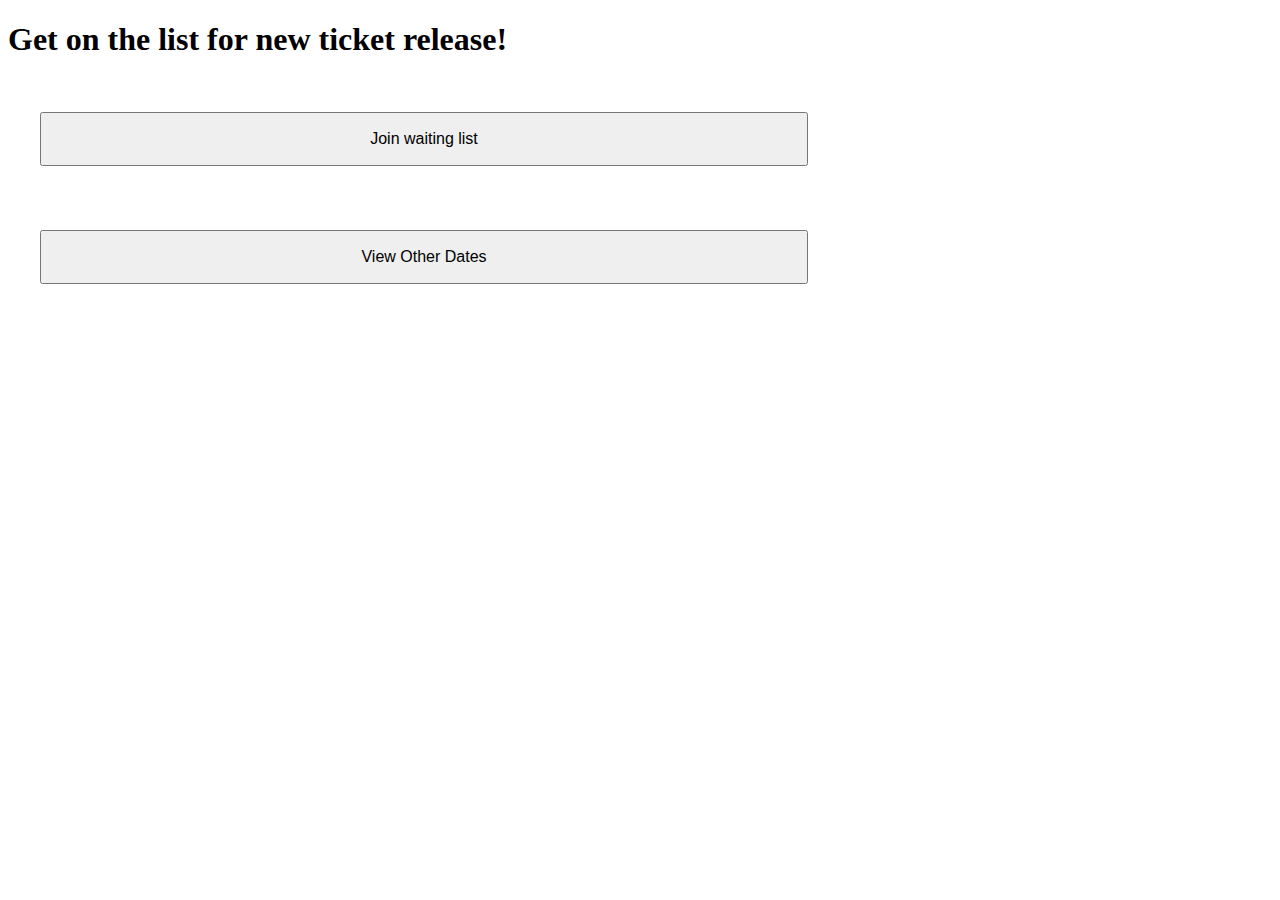
==== index.html @ d63a396e "html form added with button and input field" ====
<!DOCTYPE html>
<html lang="en">
<head>
    <meta charset="UTF-8">
    <meta http-equiv="X-UA-Compatible" content="IE=edge">
    <meta name="viewport" content="width=device-width, initial-scale=1.0">
    <title>Tickettmaster-waitinglist</title>
    <link rel="stylesheet" href="styles.css">
    <script src="script.js" defer></script>
</head>
<section class="main-container">
  
    <section class="waitingList-container">
    <h1>Get on the list for new ticket release!</h1>

        <form>
            
            <div class="joinList">

                <button class="joinList-button">Join waiting list</button>
            </div>
        </form>
    </section>
        
        <section class="viewOtherDates-container">
            
           <div class="viewOtherDates">

               <button class="viewOtherDates-button">View Other Dates</button>
               
            </div>
        </div>

        </section>
    
    
    </div>
    
    
</section>

<body>
    


</body>
</html>
---- styles.css ----
*{
    box-sizing: border-box;
}

.join-waitinglist-container {
    display: flex;
    position: relative;
    justify-content: center;
    align-items: center;
    flex-direction: column;
    width: 80vw;
    height: 70vh;
    background-color: white;
    border: 1px solid grey;
    margin: 2rem;
}
 button {
     align-items: center;
     justify-self: center;
     margin:2em ;
     width: 60vw;
     padding: 1.0em;
     font-weight: normal;
     font-size: medium;
 }


.view-other-dates {
    display: flex;
    background-color: gray;
    border: 1px solid grey;
    margin-top: 2em;
    width: 60vw;
    height: 50vh;

}
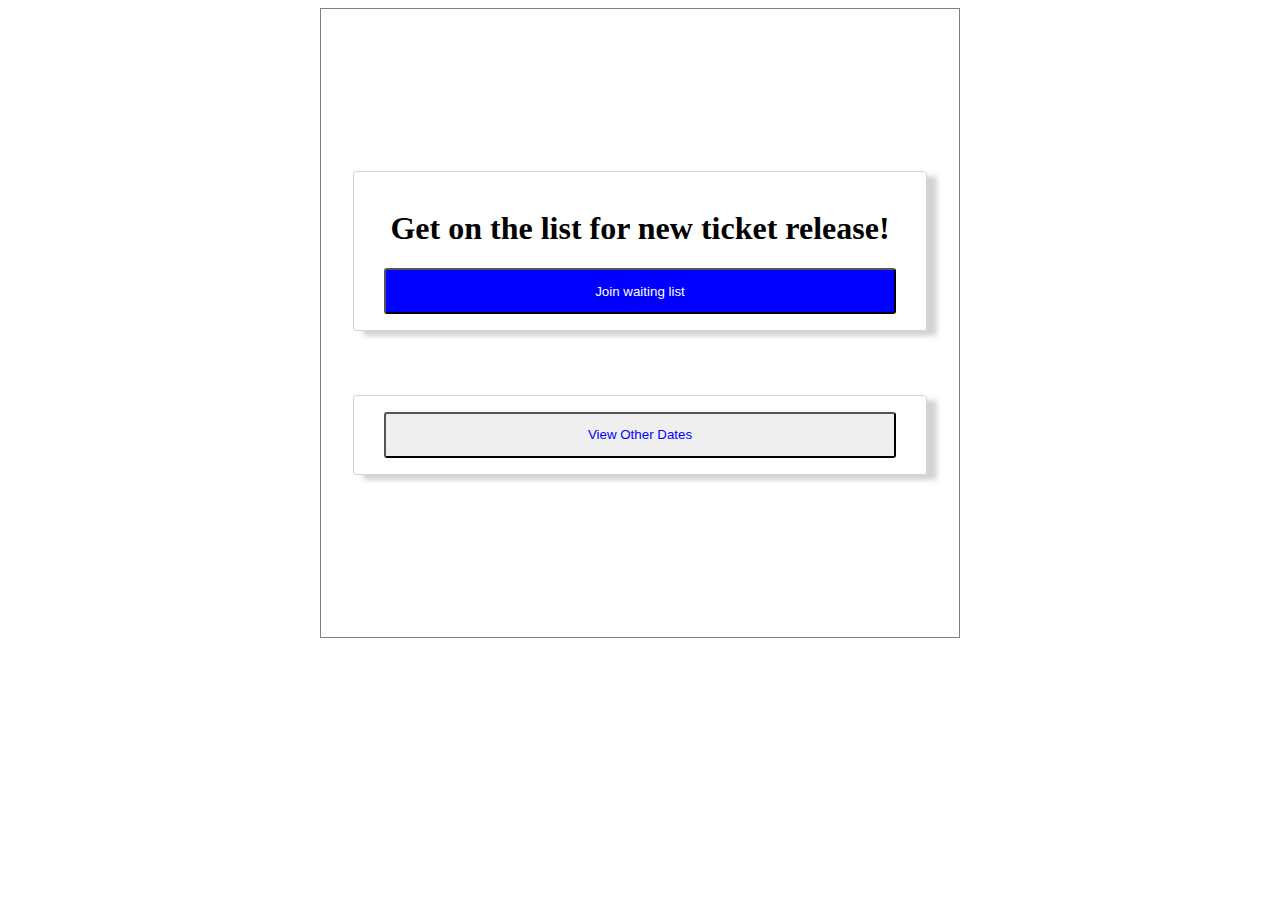
==== commit b220d57d: "joined folders to include files" ====
--- a/index.html
+++ b/index.html
@@ -4,7 +4,7 @@
     <meta charset="UTF-8">
     <meta http-equiv="X-UA-Compatible" content="IE=edge">
     <meta name="viewport" content="width=device-width, initial-scale=1.0">
-    <title>Tickettmaster-waitinglist</title>
+    <title>Ticketmaster</title>
     <link rel="stylesheet" href="styles.css">
     <script src="script.js" defer></script>
 </head>
--- a/styles.css
+++ b/styles.css
@@ -2,35 +2,80 @@
     box-sizing: border-box;
 }
 
-.join-waitinglist-container {
+.main-container {
     display: flex;
     position: relative;
     justify-content: center;
-    align-items: center;
     flex-direction: column;
-    width: 80vw;
+    width: 50vw;
     height: 70vh;
     background-color: white;
     border: 1px solid grey;
-    margin: 2rem;
+    margin-left: auto;
+    margin-right: auto;
+    
 }
- button {
-     align-items: center;
-     justify-self: center;
-     margin:2em ;
-     width: 60vw;
-     padding: 1.0em;
-     font-weight: normal;
-     font-size: medium;
+
+.waitingList-container {
+    align-items: center;
+    justify-self: center;
+    margin:2em ;
+    padding: 1.0em;
+    font-weight: normal;
+    font-size: medium;
+    border: 1px solid lightgray;
+    box-shadow: 10px 5px 5px lightgray;
+    border-radius:3px;
+
+ }
+ h1 {
+    display: flex;
+    justify-content: center;
+    align-self: center;
  }
 
+ .joinList {
+     display: flex;
+     justify-content: center;
+     align-self: center;
+   
 
-.view-other-dates {
+ }
+
+ .joinList-button {
+     width: 40vw;
+     padding: 1.0em;
+     background-color: blue;
+     color: white;
+     border-radius: 3px;
+ }
+
+ .viewOtherDates-container {
+    align-items: center;
+    justify-self: center;
+    margin:2em ;
+    padding: 1.0em;
+    font-weight: normal;
+    font-size: medium;
+    border: 1px solid lightgray;
+    box-shadow: 10px 5px 5px lightgray;
+    border-radius:3px;
+
+ }
+
+ .viewOtherDates {
     display: flex;
-    background-color: gray;
-    border: 1px solid grey;
-    margin-top: 2em;
-    width: 60vw;
-    height: 50vh;
+    justify-content: center;
+    border-radius: 3px;
+    
+
+
+ }
+
+.viewOtherDates-button {
+    width: 40vw;
+    padding: 1.0em;
+    color: blue;
+    border-radius: 3px;
 
 }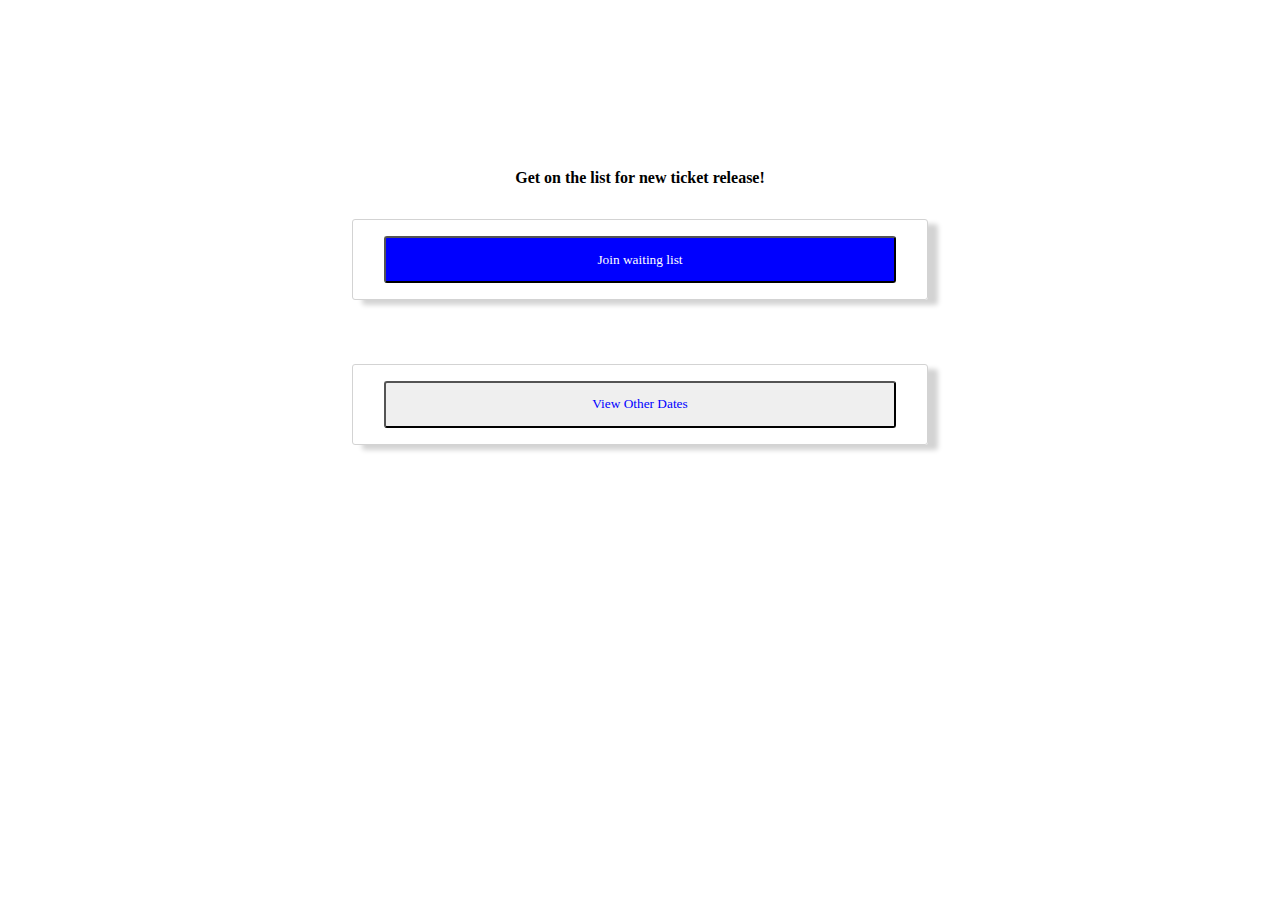
==== commit 4058294c: "removed some html files and added few css styling" ====
--- a/index.html
+++ b/index.html
@@ -9,9 +9,9 @@
     <script src="script.js" defer></script>
 </head>
 <section class="main-container">
-  
+<span>Get on the list for new ticket release!</span>
     <section class="waitingList-container">
-    <h1>Get on the list for new ticket release!</h1>
+    
 
         <form>
             
--- a/styles.css
+++ b/styles.css
@@ -1,6 +1,13 @@
 *{
     box-sizing: border-box;
+    font-family: Manrope;
 }
+
+@font-face {
+    font-family: Manrope;
+    src: url("https://fonts.googleapis.com/css2?family=Manrope:wght@200;500&amp;display=swap");
+}   
+
 
 .main-container {
     display: flex;
@@ -10,7 +17,6 @@
     width: 50vw;
     height: 70vh;
     background-color: white;
-    border: 1px solid grey;
     margin-left: auto;
     margin-right: auto;
     
@@ -28,10 +34,11 @@
     border-radius:3px;
 
  }
- h1 {
+span {
     display: flex;
     justify-content: center;
     align-self: center;
+    font-weight: bold;
  }
 
  .joinList {
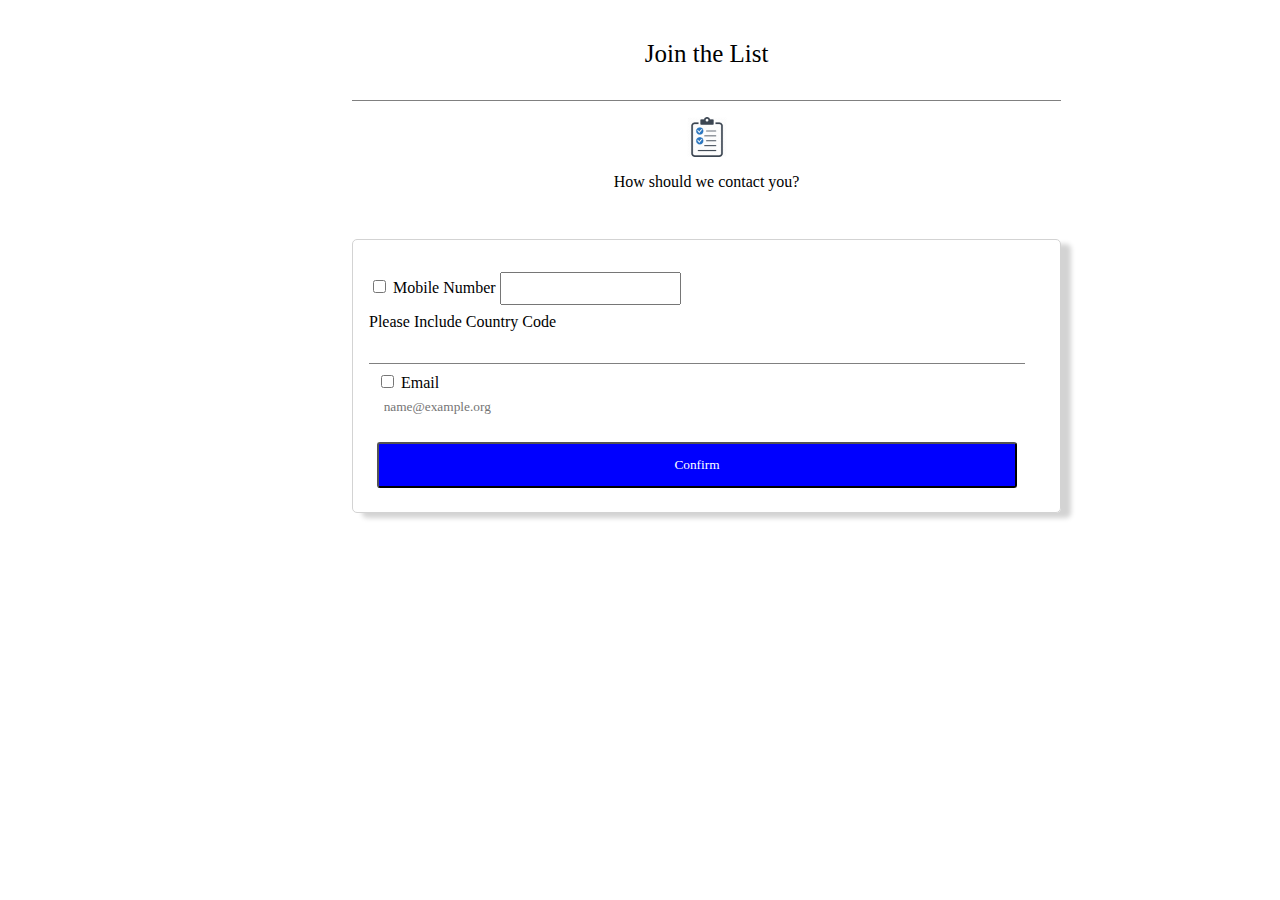
==== commit ff0b2915: "final touches to form HTML, CSS styling" ====
--- a/index.html
+++ b/index.html
@@ -1,47 +1,57 @@
 <!DOCTYPE html>
 <html lang="en">
+
 <head>
     <meta charset="UTF-8">
     <meta http-equiv="X-UA-Compatible" content="IE=edge">
     <meta name="viewport" content="width=device-width, initial-scale=1.0">
-    <title>Ticketmaster</title>
-    <link rel="stylesheet" href="styles.css">
-    <script src="script.js" defer></script>
+    <link rel="stylesheet" href="Contact.css">
+<script src="Contact.js" defer></script>
+    <script type="text/javascript" src="/Waitinglist.js"  defer></script>
+    <title>Contact</title>
 </head>
-<section class="main-container">
-<span>Get on the list for new ticket release!</span>
-    <section class="waitingList-container">
-    
 
-        <form>
-            
-            <div class="joinList">
-
-                <button class="joinList-button">Join waiting list</button>
-            </div>
-        </form>
-    </section>
-        
-        <section class="viewOtherDates-container">
-            
-           <div class="viewOtherDates">
-
-               <button class="viewOtherDates-button">View Other Dates</button>
-               
-            </div>
-        </div>
-
-        </section>
-    
-    
-    </div>
-    
-    
-</section>
 
 <body>
     
 
+    <section class="contact-container">
+        
+        <div class="span">Join the List</div>
+        
+        <div><img src="/images/to-do-list-icon-15.jpg" alt=""></div>
+        <span class="contact-name">How should we contact you?</span>
+        <section class="mobile-container">
+            
+            
+            <div class="contact">
 
-</body>
-</html>+                 <form action="results.html" method="GET">
+                <div class="form-group-phone">
+                    <input type="checkbox"contact" id="phone" required>
+                    <label for="radio" name="radio></label>
+                    <label for="tel">Mobile Number</label>
+                    <input type="tel" type="email" name="phone" id="phone" required>
+
+                    <div class="text-span"><span>Please Include Country Code</></span></div>
+                    
+                </div>
+ 
+                <div class="form-group-email">
+                    
+                    <input type="checkbox" name="contact" id="email" >
+                    <label for="email">Email</label> <br>
+                    <input type="email" name="email" id="email" required placeholder="name@example.org">
+                    <button type="submit" name="email">Confirm</label>  
+                        
+                </div>  
+        
+                </form>  
+            </div> 
+        </section
+
+    </body>
+
+</html>
+
+
--- a/Contact.css
+++ b/Contact.css
@@ -0,0 +1,143 @@
+@font-face {
+    font-family: Manrope;
+    src: url("https://fonts.googleapis.com/css2?family=Manrope:wght@200;500&amp;display=swap");
+}   
+
+*:root {
+--bg-color1: white;
+--bg-color2: blue;
+
+}
+
+*{
+    box-sizing: border-box;
+    font-family: Manrope;
+    }
+
+
+
+.span {
+    display: flex;
+    justify-content:center;
+    align-items:center;
+    padding-top: 2rem;
+    padding-bottom: 2rem;
+    flex-direction: column;
+    margin-left: 2rem;
+    margin-right: 2rem;
+    border-bottom: 1px solid grey;
+    font-size: 25px;
+    
+   
+    
+
+}
+
+.contact-name {
+    display: flex;
+    justify-content:center;
+    align-items:center;
+    margin: 1em 0 1em 0;
+    
+
+}
+
+.contact-container {
+display: flex;
+position: relative;
+justify-content: center;
+flex-direction: column;
+flex-wrap: wrap;
+max-width: 300px;
+min-width: 50vw;
+height: 60vh;
+background-color: var(--bg-color1);
+margin-left: auto;
+margin-right: auto;
+
+
+}
+img {
+    display: flex;
+    justify-content: center;
+    align-items: center;
+    margin-left: auto;
+    margin-right: auto;
+    padding-top: 1em;
+    width: 40px;
+
+}
+
+.mobile-container {
+display: flex;
+flex-wrap:wrap;
+flex-direction:column;
+margin:2em ;
+padding: 1em;
+font-weight: normal;
+font-size: medium;
+border: 1px solid lightgray;
+box-shadow: 10px 5px 5px lightgray;
+border-radius:5px;
+
+}
+
+.contact {
+display: flex;
+flex-direction: column;
+align-self: flex-start;
+margin-left: 0px;
+padding-right: 1.2em;
+
+}
+.form-group-phone {
+ padding-top: 1rem;
+   
+}
+.text-span{
+    margin-top:0.5rem;
+    border-bottom: 1px solid grey;
+    padding-bottom: 2em;
+    
+}
+label {
+    padding-top: 0.5rem;
+}
+
+.form-group-email {
+    padding: 0.5rem;
+   
+}
+
+.form-group-email input {
+    border: 0;
+}
+}
+h1 {
+display: flex;
+justify-content: center;
+align-self: center;
+}
+input {
+    padding: 0.5em;
+}
+
+button {
+display: flex;
+position: relative;
+justify-content: center;
+align-self:center;
+width: 50vw;
+margin-top: 20px;
+padding: 1.0em;
+background-color: var(--bg-color2);
+color: white;
+border-radius: 3px;
+}
+
+@media (min-width: 280px) {
+    .contact-container{
+        width: fit-content;
+        height: fit-content;
+    }
+}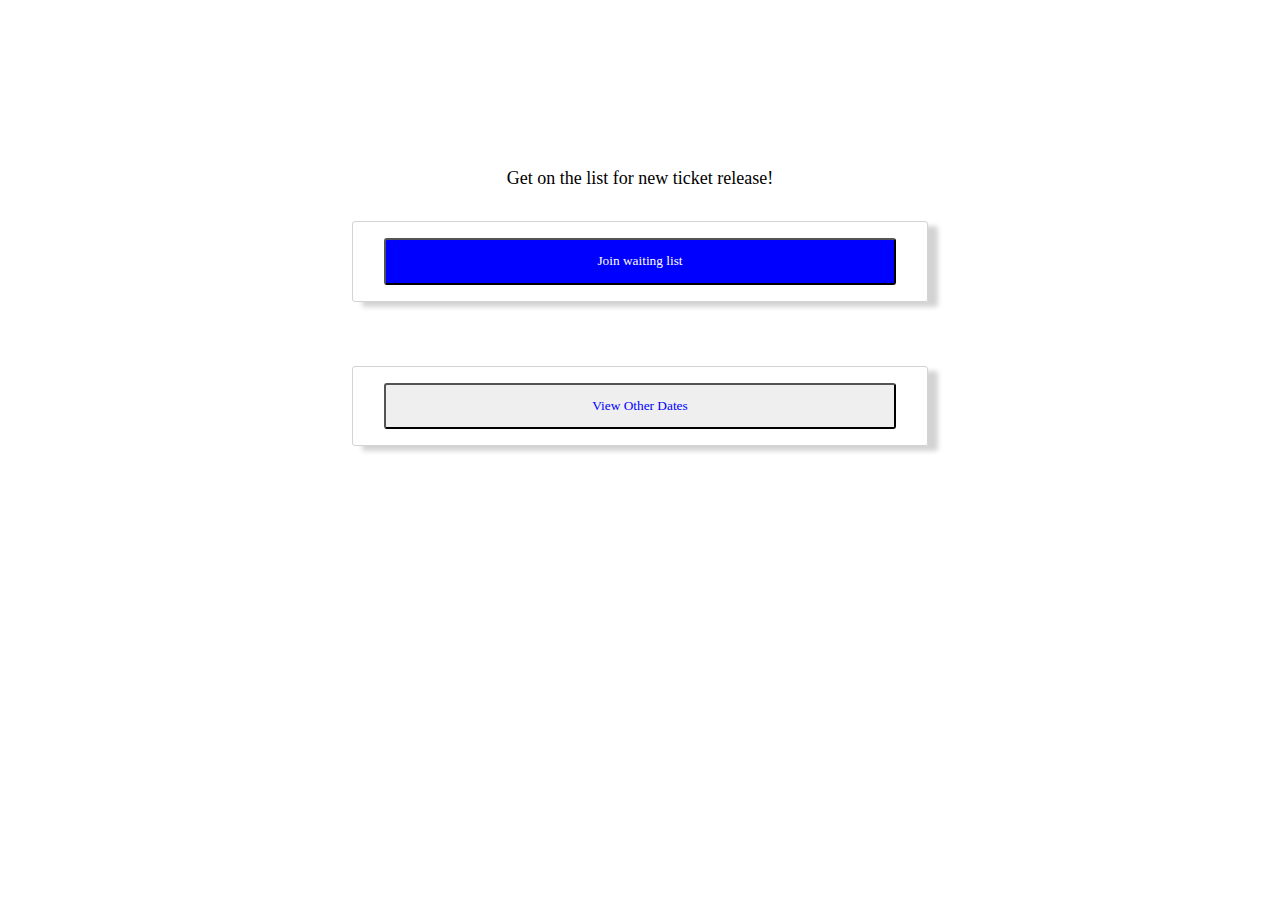
==== commit c1f45714: "Refined htmp form and css styling" ====
--- a/index.html
+++ b/index.html
@@ -1,4 +1,53 @@
 <!DOCTYPE html>
+<html lang="en">
+<head>
+    <meta charset="UTF-8">
+    <meta http-equiv="X-UA-Compatible" content="IE=edge">
+    <meta name="viewport" content="width=device-width, initial-scale=1.0">
+    <title>Ticketmaster</title>
+    <link rel="stylesheet" href="styles.css">
+    <script src="script.js" defer></script>
+</head>
+<section class="main-container">
+<span>Get on the list for new ticket release!</span>
+    <section class="waitingList-container">
+
+
+        <form action="Contact.html" method="GET">
+
+            <div class="joinList">
+
+                <button class="joinList-button">Join waiting list</button>
+            </div>
+        </form>
+    </section>
+
+        <section class="viewOtherDates-container">
+
+           <div class="viewOtherDates">
+
+               <button class="viewOtherDates-button">View Other Dates</button>
+
+            </div>
+        </div>
+
+        </section>
+
+
+    </div>
+
+
+</section>
+
+<body>
+
+
+
+</body>
+</html>
+
+
+<!-- <!DOCTYPE html>
 <html lang="en">
 
 <head>
@@ -54,4 +103,4 @@
 
 </html>
 
-
+ -->
--- a/styles.css
+++ b/styles.css
@@ -0,0 +1,94 @@
+*{
+    box-sizing: border-box;
+    font-family: Manrope;
+}
+
+@font-face {
+    font-family: Manrope;
+    src: url("https://fonts.googleapis.com/css2?family=Manrope:wght@200;500&amp;display=swap");
+}   
+
+body {
+    font-family: Manrope;
+}
+
+.main-container {
+    display: flex;
+    position: relative;
+    justify-content: center;
+    flex-direction: column;
+    width: 50vw;
+    height: 70vh;
+    background-color: white;
+    margin-left: auto;
+    margin-right: auto;
+
+}
+
+.waitingList-container {
+    align-items: center;
+    justify-self: center;
+    margin:2em ;
+    padding: 1.0em;
+    font-weight: normal;
+    font-size: medium;
+    border: 1px solid lightgray;
+    box-shadow: 10px 5px 5px lightgray;
+    border-radius:3px;
+
+ }
+span {
+    display: flex;
+    justify-content: center;
+    align-self: center;
+    margin-left: auto;
+    margin-right: auto;
+    font-weight: normal;
+    font-size: 18px
+}
+
+ .joinList {
+     display: flex;
+     justify-content: center;
+     align-self: center;
+
+
+ }
+
+ .joinList-button {
+     width: 40vw;
+     padding: 1.0em;
+     background-color: blue;
+     color: white;
+     border-radius: 3px;
+ }
+
+ .viewOtherDates-container {
+    align-items: center;
+    justify-self: center;
+    margin:2em ;
+    padding: 1.0em;
+    font-weight: normal;
+    font-size: medium;
+    border: 1px solid lightgray;
+    box-shadow: 10px 5px 5px lightgray;
+    border-radius:3px;
+
+ }
+
+ .viewOtherDates {
+    display: flex;
+    justify-content: center;
+    border-radius: 3px;
+
+
+
+ }
+
+.viewOtherDates-button {
+    width: 40vw;
+    padding: 1.0em;
+    color: blue;
+    border-radius: 3px;
+
+}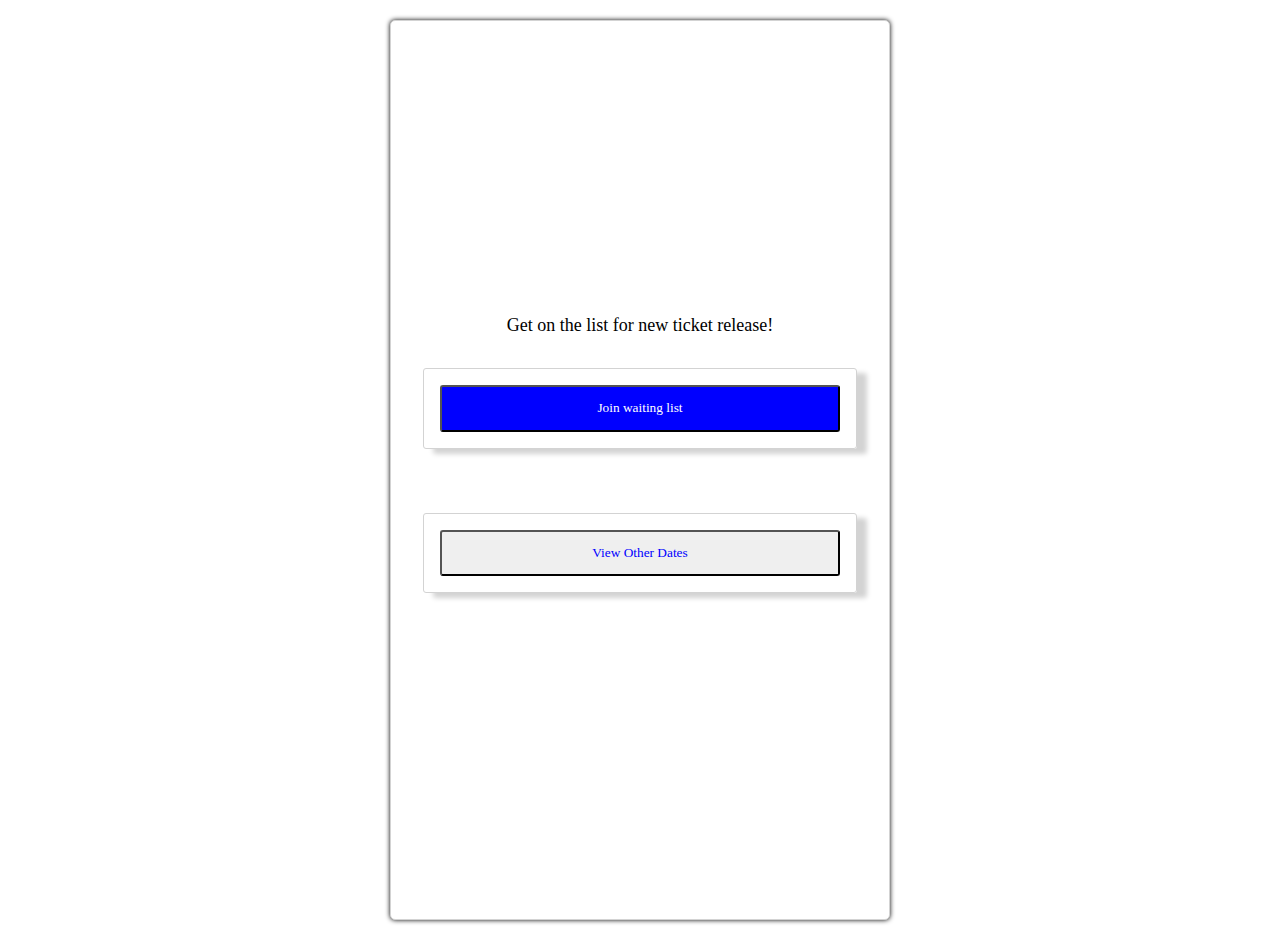
==== commit a4215202: "a tag with a href for ticketmaster addded" ====
--- a/index.html
+++ b/index.html
@@ -8,6 +8,7 @@
     <link rel="stylesheet" href="styles.css">
     <script src="script.js" defer></script>
 </head>
+
 <section class="main-container">
 <span>Get on the list for new ticket release!</span>
     <section class="waitingList-container">
@@ -24,11 +25,24 @@
 
         <section class="viewOtherDates-container">
 
-           <div class="viewOtherDates">
+            <form action="https://www.ticketmaster.co.uk/search?q=london" method="GET">
 
-               <button class="viewOtherDates-button">View Other Dates</button>
+                <div class="viewOtherDates">
 
+                <button class="viewOtherDates-button">View Other Dates</button>
+
+                    
             </div>
+            
+            </form>
+
+          
+
+               
+
+                   
+                   
+            
         </div>
 
         </section>
@@ -52,55 +66,4 @@
 
 <head>
     <meta charset="UTF-8">
-    <meta http-equiv="X-UA-Compatible" content="IE=edge">
-    <meta name="viewport" content="width=device-width, initial-scale=1.0">
-    <link rel="stylesheet" href="Contact.css">
-<script src="Contact.js" defer></script>
-    <script type="text/javascript" src="/Waitinglist.js"  defer></script>
-    <title>Contact</title>
-</head>
 
-
-<body>
-    
-
-    <section class="contact-container">
-        
-        <div class="span">Join the List</div>
-        
-        <div><img src="/images/to-do-list-icon-15.jpg" alt=""></div>
-        <span class="contact-name">How should we contact you?</span>
-        <section class="mobile-container">
-            
-            
-            <div class="contact">
-
-                 <form action="results.html" method="GET">
-                <div class="form-group-phone">
-                    <input type="checkbox"contact" id="phone" required>
-                    <label for="radio" name="radio></label>
-                    <label for="tel">Mobile Number</label>
-                    <input type="tel" type="email" name="phone" id="phone" required>
-
-                    <div class="text-span"><span>Please Include Country Code</></span></div>
-                    
-                </div>
- 
-                <div class="form-group-email">
-                    
-                    <input type="checkbox" name="contact" id="email" >
-                    <label for="email">Email</label> <br>
-                    <input type="email" name="email" id="email" required placeholder="name@example.org">
-                    <button type="submit" name="email">Confirm</label>  
-                        
-                </div>  
-        
-                </form>  
-            </div> 
-        </section
-
-    </body>
-
-</html>
-
- -->
--- a/styles.css
+++ b/styles.css
@@ -17,11 +17,17 @@
     position: relative;
     justify-content: center;
     flex-direction: column;
-    width: 50vw;
-    height: 70vh;
+    margin-top: 20px;
+    height: 100vh;
+    min-width: 150px;
+    max-width: 500px;
     background-color: white;
     margin-left: auto;
     margin-right: auto;
+    border: 1px solid lightgrey;
+    border-radius: 5px;
+    box-shadow: 0 0 5px;
+    
 
 }
 
@@ -91,4 +97,16 @@
     color: blue;
     border-radius: 3px;
 
+}
+
+@media (min-width: 0px) {
+    .main-container{
+        width: content;
+        height:content;
+    }
+
+    .waitingList-container {
+        width: content;
+        height:content;
+    }
 }